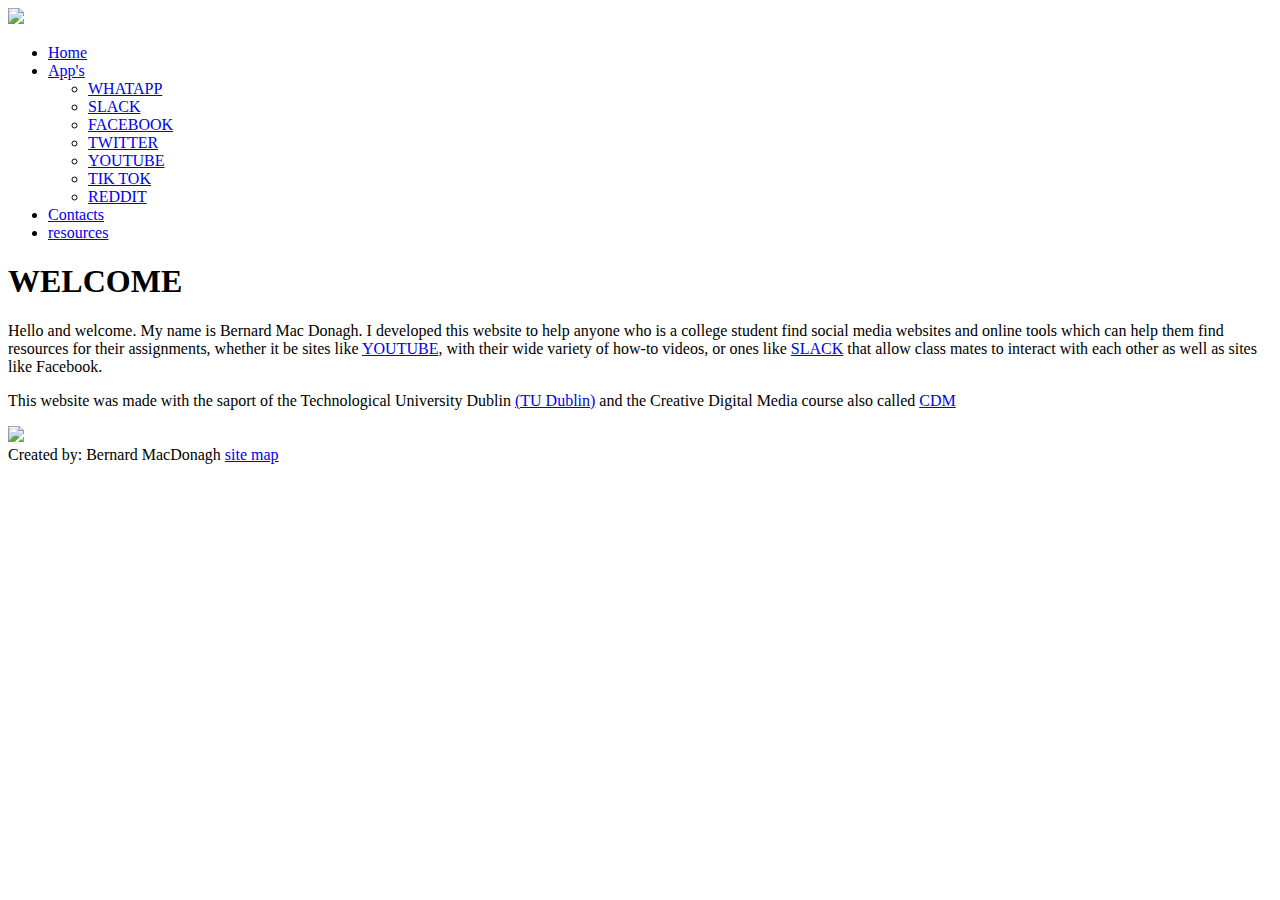
==== index.html @ a2924e40 "Add files via upload" ====
<!DOCTYPE html>
<html>
    <head>
        <title>APPS</title>
        <link rel="stylesheet" href="css/layout1.css">
        <meta name="viewport" content="width=device-width,initial-scale=1,maximum-scale=1,user-scalable=no">
<meta http-equiv="X-UA-Compatible" content="IE=edge,chrome=1">
<meta name="HandheldFriendly" content="true">
    </head>
    
    
<body id="primary">
    <div>
       
       <header>
            <img class="head" src="IMAGES/head.jpg"/>
        
        
        
        <ul>
        <li><a href="index.html">Home</a></li>
            
            
        <li class="dropdown">
            <a href="app_list.html">App's</a>
                <ul class="drop-nav">
            <li><a href="whatsapp.html">WHATAPP</a></li>
           <li><a href="slack.html">SLACK</a></li>
            <li><a href="facebook.html">FACEBOOK</a></li>
             <li><a href="twitter.html">TWITTER</a></li>
              <li><a href="youtube.html">YOUTUBE</a></li>     
            <li><a href="tik_tok.html">TIK TOK</a></li>
            <li><a href="reddit.html">REDDIT</a></li>
            
            </ul>
            
            
            </li>
            
            
        <li><a href="Contacts.html">Contacts</a></li>
            <li><a href="resources.html">resources</a></li>
        </ul>
           
            </header>
        
      
        <h1>WELCOME</h1>
            
        
        <div class="content">
        <p>Hello and welcome. My name is Bernard Mac Donagh. I developed this website to help anyone who is a college student find  social media websites and online tools which can help them find resources for their assignments, whether it be sites like <a href="youtube.html">YOUTUBE</a>, with their wide variety of how-to videos, or ones like <a href="slack.html">SLACK</a> that allow class mates to interact with each other as well as sites like Facebook. </p>
            
        <p>This website was made with the saport of the Technological University Dublin <a href="https://itb.ie/">(TU Dublin)</a> and the Creative Digital Media course also called <a href="http://www.creativedigitalmedia.ie/index.php/institute-of-technology-blanchardstown/">CDM</a> </p> 
            
            <img class="lo" src="images/TUD%202019_Logo.jpg"/>
        </div>
        
        
    
    
    
    
    
<footer>
    <a>Created by: Bernard MacDonagh</a>
    <a class="fot" href=site_map.html>site map</a>

    </footer>

    
    
    </div>
    

    
</body>



</html>
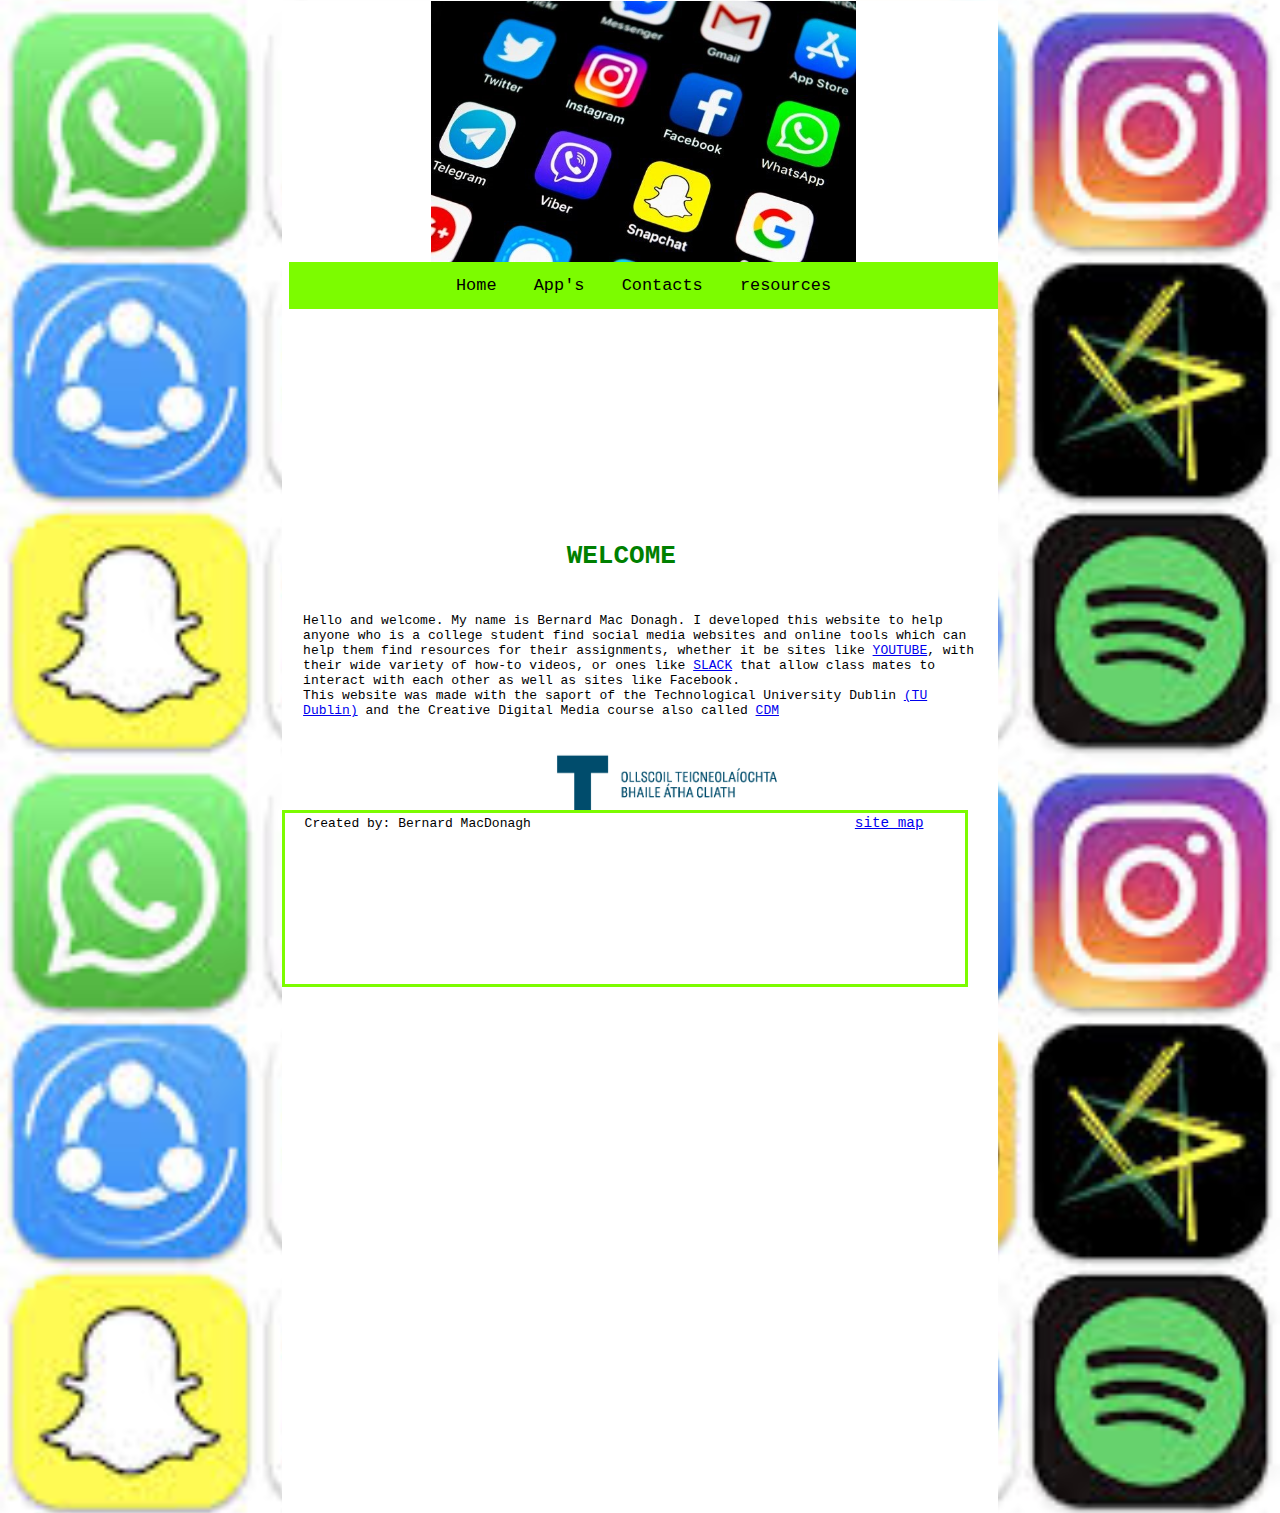
==== commit b254a68e: "Add files via upload" ====
--- a/index.html
+++ b/index.html
@@ -13,7 +13,7 @@
     <div>
        
        <header>
-            <img class="head" src="IMAGES/head.jpg"/>
+            <img class="head" src="images/head.jpg"/>
         
         
         
--- a/css/layout1.css
+++ b/css/layout1.css
@@ -0,0 +1,212 @@
+* {
+	padding: 0;
+	margin: 0;
+}
+
+body{
+	background-image: url("../images/background.jpeg");
+	background-size: cover;
+	background-repeat: repeat;
+	
+}
+
+div {
+    background-color: white;
+    height: 100%;
+    position: absolute;
+	top: 1px;
+	left: 22%;
+    right: 22%;
+    bottom: 0%;
+    padding-left: 0px;
+    padding-right: 0px;
+    
+}
+
+.html {
+    height: 100%;
+  margin: auto;
+  width: 960px;
+      overflow: hidden;
+}
+
+
+.head  {
+   
+  display: block;
+  margin: 0 auto;
+  max-width:  60%; 
+}
+
+h1 {
+     position: absolute;
+    top: 60%;
+    right: 45%;
+    color: green;
+    padding-left: 36%;
+    font-family: monospace;
+}
+
+p {
+    padding-left: 3% ;
+        padding-right:3%;
+    font-family: monospace;
+}
+
+
+a {
+   font-family: monospace; 
+}
+
+.content {
+    width: 100%;
+    position: absolute;
+    top: 68%;
+    right: 9%;
+    left: 0%;
+        bottom: 110%;
+}
+
+
+
+
+ul {
+  text-align: center;
+  list-style-type: none;
+  margin: 0;
+  padding: 0;
+  overflow: hidden;
+  background-color: lawngreen;
+    font-size: 130%;
+    width: 100%
+  
+}
+
+li {
+  display: inline-block;
+}
+
+li a {
+  display: block;
+  color: black;
+  text-align: center;
+  padding: 14px 16px;
+  text-decoration: none;
+}
+
+a:hover{
+    color: white;
+    background-color:darkgreen;
+}
+
+
+
+
+
+dropdown,
+.flyout {
+  position: relative;
+    
+}
+.dropdown:after {
+  content: "\25BC";
+  font-size: .5em;
+  display: none;
+  position: absolute;
+  top: 38%;
+  right: 12%;
+    
+}
+.drop-nav,
+.flyout-nav {
+    
+    font-size: 70%;
+  position: absolute;
+  display: none;
+}
+.drop-nav li {
+  border-bottom: 1px solid rgba(255,255,255,.2);
+}
+.dropdown:hover > .drop-nav,
+.flyout:hover > .flyout-nav {
+  display: block;
+}
+.flyout-nav {
+  left: 100%;
+  top: 0;
+}
+.flyout:hover a,
+.flyout-nav {
+  background: #395066;
+}
+
+
+footer {
+    background-color: white;
+    position: fixed;
+    top: 90%;
+    width: 50% ;
+    height: 19%;
+    border-style: solid;
+    border-color: lawngreen;
+     padding-left: 20px;
+    padding-right: 20px;
+}
+
+header {
+    position: absolute;
+    width: 99%;
+        left: 1%;
+}
+
+
+.what {
+    position: absolute;
+    max-width: 16%;
+    top: 70%;
+    left: 40%;
+    
+}
+
+#headwhat {
+    position: absolute;
+    top: 60%;
+    right: 45%;
+    color: green;
+    padding-left: 36%;
+}
+
+
+
+#info {
+    background-color: white;
+    position: absolute;
+    top: 90%;
+}
+
+
+.lo  {
+  
+  display: block;
+  margin: 0 auto;
+  max-width:  50%; 
+}
+
+footer .fot  {
+    font-size: 110%;
+    font-family: monospace;
+    padding-left: 50%;
+}   
+
+
+
+
+@media screen and (max-width: 1060px) {
+    #primary { width:67%; }
+    #secondary { width:30%; margin-left:3%;}  
+}
+/* Tabled Portrait */
+@media screen and (max-width: 768px) {
+    #primary { width:100%; }
+    #secondary { width:100%; margin:0; border:none; }
+}
